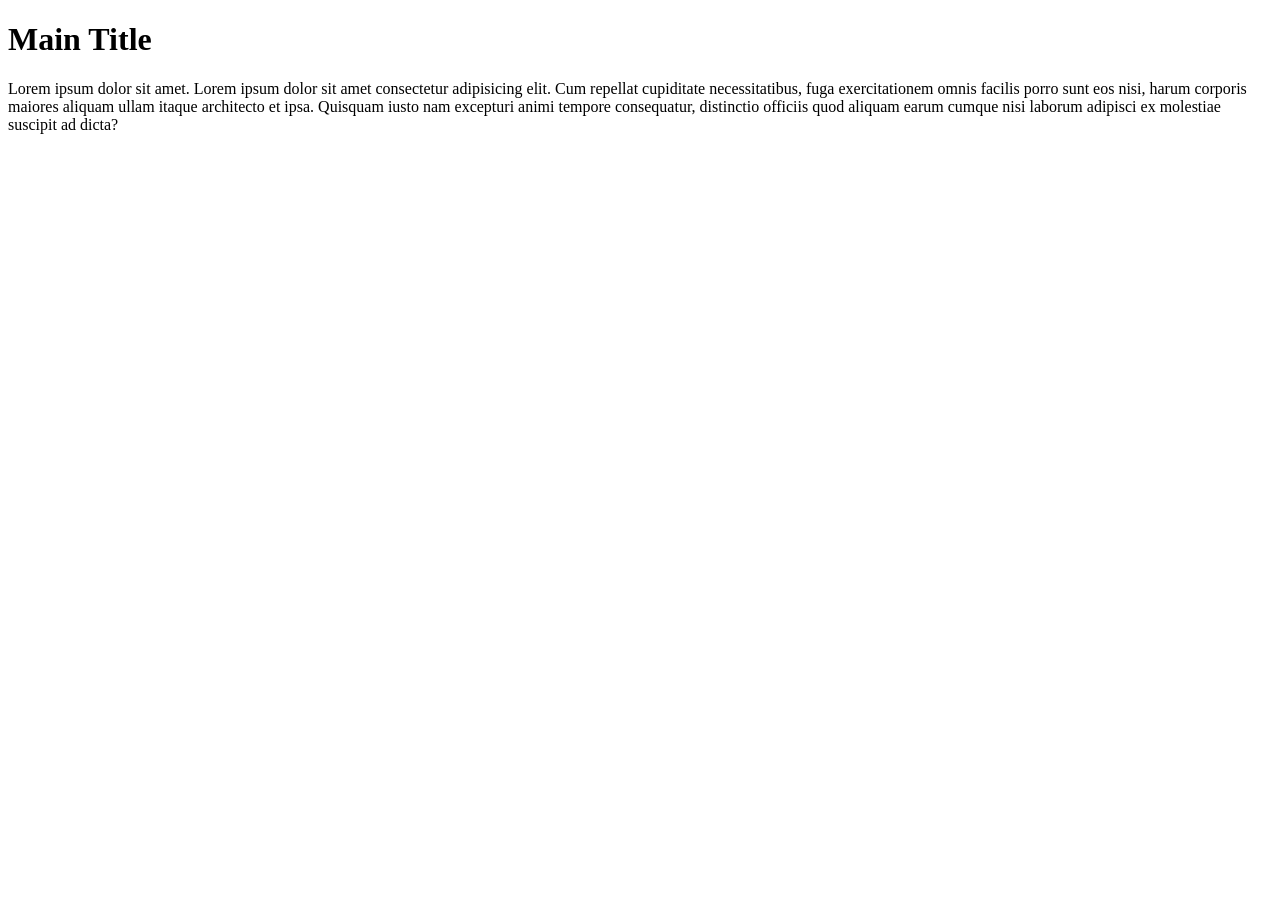
==== index.html @ cc43853d "page stub" ====
<!DOCTYPE html>
<html lang="en">
<head>
<meta charset="UTF-8">
<meta name="viewport" content="width=device-width, initial-scale=1.0">
<meta name="description" content="Final Project submission for WDD330, react and travel to global eruptions">
<meta name="author" content="James P Kingsley">
<title>Stub for Volcano Chasers || WDD330</title>

<link rel="stylesheet" href="styles/main.css">
<script type="module" src="scripts/main.mjs" ></script>
</head>

<body>
    <h1>Main Title</h1>
    <p>Lorem ipsum dolor sit amet. Lorem ipsum dolor sit amet consectetur adipisicing elit. Cum repellat cupiditate necessitatibus, fuga exercitationem omnis facilis porro sunt eos nisi, harum corporis maiores aliquam ullam itaque architecto et ipsa. Quisquam iusto nam excepturi animi tempore consequatur, distinctio officiis quod aliquam earum cumque nisi laborum adipisci ex molestiae suscipit ad dicta?</p>
</body>
</html>
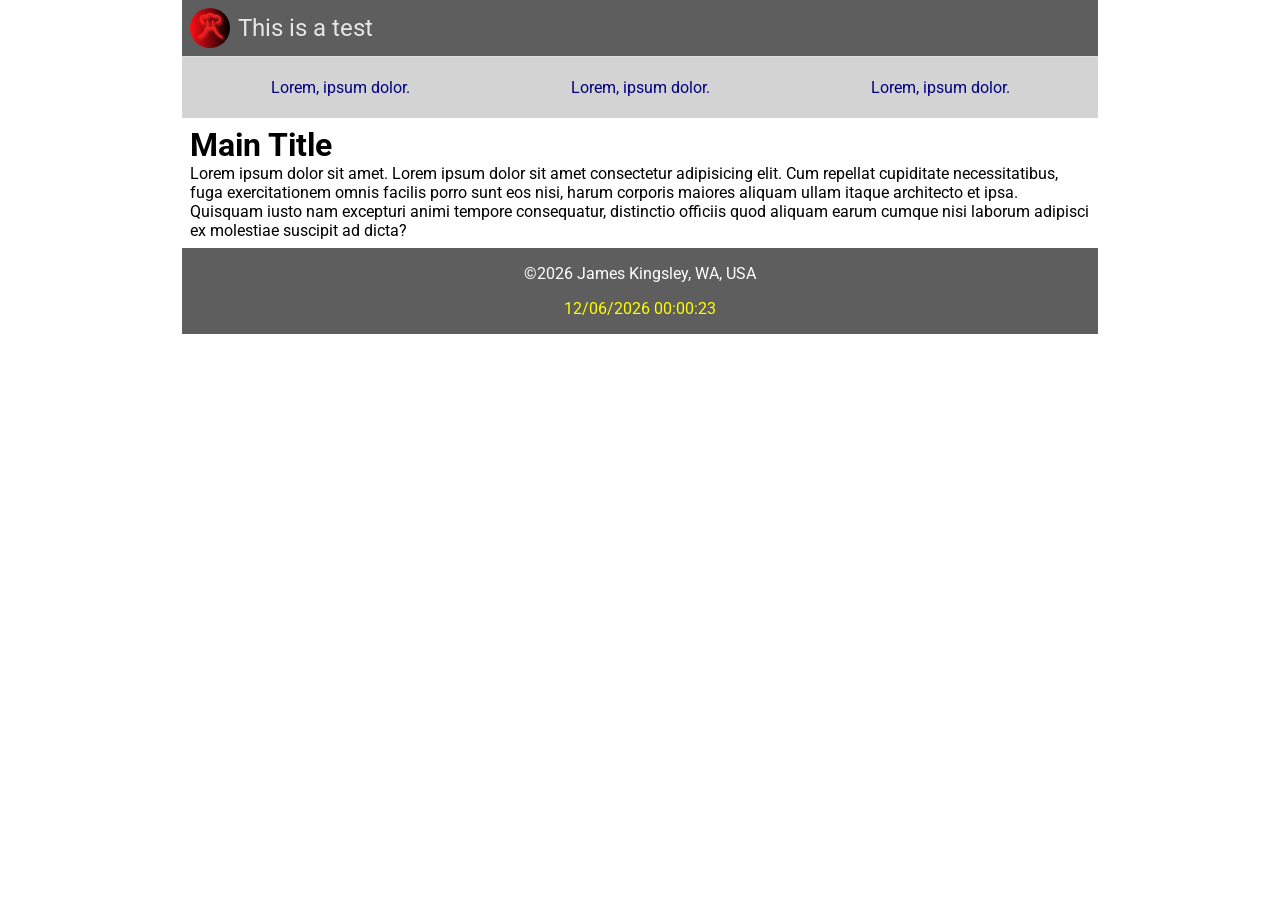
==== commit f9b08164: "header / footer + logo" ====
--- a/index.html
+++ b/index.html
@@ -5,14 +5,25 @@
 <meta name="viewport" content="width=device-width, initial-scale=1.0">
 <meta name="description" content="Final Project submission for WDD330, react and travel to global eruptions">
 <meta name="author" content="James P Kingsley">
-<title>Stub for Volcano Chasers || WDD330</title>
+<title>Volcano Chasers || WDD330</title>
 
-<link rel="stylesheet" href="styles/main.css">
+<link rel="stylesheet" href="styles/base.css">
+<link rel="stylesheet" href="styles/larger.css">
 <script type="module" src="scripts/main.mjs" ></script>
+
+<link rel="preconnect" href="https://fonts.googleapis.com">
+<link rel="preconnect" href="https://fonts.gstatic.com" crossorigin>
+<link href="https://fonts.googleapis.com/css2?family=Roboto:ital,wght@0,100..900;1,100..900&display=swap" rel="stylesheet">
+
+<link rel="icon" href="images/logo.svg">
 </head>
 
 <body>
-    <h1>Main Title</h1>
-    <p>Lorem ipsum dolor sit amet. Lorem ipsum dolor sit amet consectetur adipisicing elit. Cum repellat cupiditate necessitatibus, fuga exercitationem omnis facilis porro sunt eos nisi, harum corporis maiores aliquam ullam itaque architecto et ipsa. Quisquam iusto nam excepturi animi tempore consequatur, distinctio officiis quod aliquam earum cumque nisi laborum adipisci ex molestiae suscipit ad dicta?</p>
+    <span id="main-header"></span>
+    <main>
+        <h1>Main Title</h1>
+        <p>Lorem ipsum dolor sit amet. Lorem ipsum dolor sit amet consectetur adipisicing elit. Cum repellat cupiditate necessitatibus, fuga exercitationem omnis facilis porro sunt eos nisi, harum corporis maiores aliquam ullam itaque architecto et ipsa. Quisquam iusto nam excepturi animi tempore consequatur, distinctio officiis quod aliquam earum cumque nisi laborum adipisci ex molestiae suscipit ad dicta?</p>
+    </main>
+    <footer id="main-footer"></footer>
 </body>
 </html>
--- a/styles/base.css
+++ b/styles/base.css
@@ -0,0 +1,120 @@
+:root {
+    box-sizing: border-box;
+    --primary-background: #d3d3d3;
+    --secondary-background: #5e5e5e;
+    --text-color-secondary: #E6E6E6;
+}
+
+* {
+    padding: 0;
+    margin: 0;
+}
+
+body {
+    font-family: roboto, arial, sans-serif;
+}
+
+/*---------------Header, nav bar (hamburger), footer---------------*/
+
+header {
+    display: grid;
+    grid-template-columns: 40px auto 44px;
+    padding: 5px 0 5px 10px;
+    align-items: center;
+    border-bottom: solid 1px #ddd;
+    column-gap: 8px;
+    background-color: var(--secondary-background);
+}
+
+header img {
+    display: block;
+    width: 100%;
+    height: auto;
+}
+
+header span {
+    font-size: x-large;
+    color: var(--text-color-secondary);
+}
+
+.hamburger {
+    background: none;
+    border: none;
+    color: #969696;
+    cursor: pointer;
+    font-size: 2.4rem;
+    font-family: Verdana, Geneva, Tahoma, sans-serif;
+}
+
+.hamburger::before {
+    content: "\2630";
+}
+
+.hamburger.show::before {
+    content: "\00d7";
+}
+
+.navigation {
+    display: none;
+}
+
+.navigation.show {
+    display: block;
+}
+
+nav {
+    background-color: var(--primary-background);
+    padding: .3rem;
+    margin: 0 auto;
+}
+
+nav ul {
+    display: flex;
+    flex-direction: column;
+    text-align: center;
+    list-style: none;
+}
+
+nav li {
+    border-bottom: 1px solid rgba(112, 112, 112, 0.505);
+    padding: .8rem;
+}
+
+nav li:last-child {
+    border: none;
+}
+
+nav li:hover {
+    background-color: #b7b7b7;
+}
+
+nav a {
+    color: navy;
+    text-decoration: none;
+}
+
+footer {
+    text-align: center;
+    padding: .3rem;
+    background-color: var(--secondary-background);
+    color: white;
+}
+
+footer p {
+    padding: .5rem;
+}
+
+#lastmodified {
+    color: yellow;
+}
+
+.social-media {
+    display: flex;
+    column-gap: 10px;
+    align-items: end;
+    justify-content: space-around;
+    max-width: 200px;
+    margin: 0 auto;
+}
+
+/*-----------------------------------------------------------*/
--- a/styles/larger.css
+++ b/styles/larger.css
@@ -0,0 +1,28 @@
+@media only screen and (min-width: 38rem) {
+    
+    header, main, nav, footer {
+        max-width: 900px;
+        margin: 0 auto;
+        padding: .5rem;
+    }
+
+    .hamburger {
+        display: none;
+    }
+
+    .navigation {
+        display: block;
+    }
+
+    nav ul {
+        display: grid;
+        grid-template-columns: 1fr 1fr 1fr;
+        text-align: center;
+        list-style: none;
+    }
+
+    nav li {
+        border: none;
+    }
+
+}
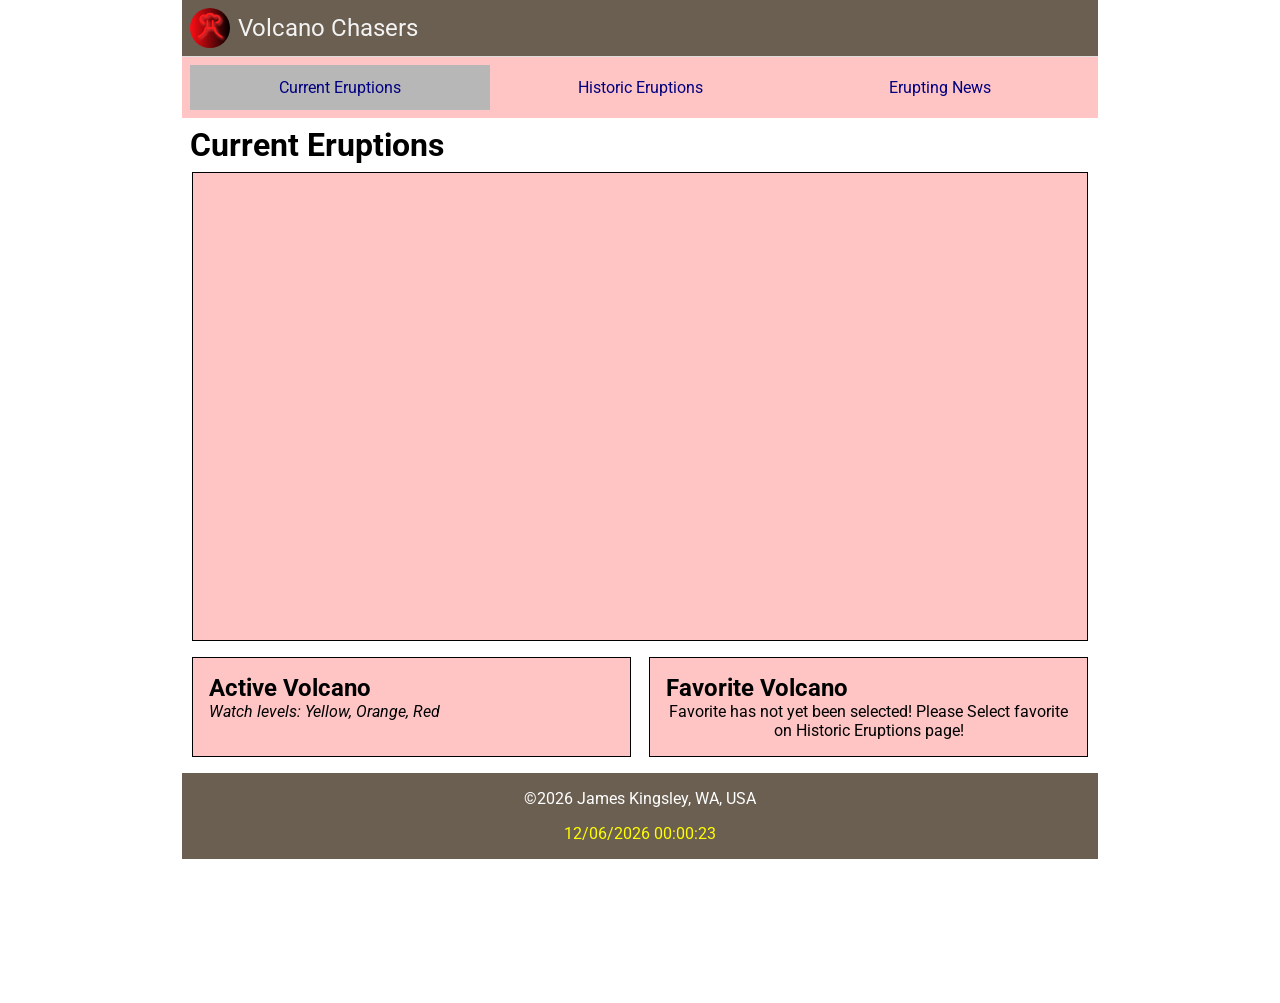
==== commit 748d4c27: "Created API's and dynamic content and localstorage" ====
--- a/index.html
+++ b/index.html
@@ -21,8 +21,21 @@
 <body>
     <span id="main-header"></span>
     <main>
-        <h1>Main Title</h1>
-        <p>Lorem ipsum dolor sit amet. Lorem ipsum dolor sit amet consectetur adipisicing elit. Cum repellat cupiditate necessitatibus, fuga exercitationem omnis facilis porro sunt eos nisi, harum corporis maiores aliquam ullam itaque architecto et ipsa. Quisquam iusto nam excepturi animi tempore consequatur, distinctio officiis quod aliquam earum cumque nisi laborum adipisci ex molestiae suscipit ad dicta?</p>
+        <h1>Current Eruptions</h1>
+        <div id="hero" class="twoCol">
+            <picture>
+                <source srcset="images/hero-large.webp" media="(min-width: 608px)">
+                <img src="images/hero-small.webp" alt="Erupting Volcano" width="500" height="250" loading="lazy">
+            </picture>
+        </div>
+        <div id="active">
+            <h2>Active Volcano</h2>
+            <p><em>Watch levels: Yellow, Orange, Red</em></p>
+        </div>
+        <div>
+            <h2>Favorite Volcano</h2>
+            <p id="favVolcano"> Favorite has not yet been selected! Please Select favorite on Historic Eruptions page!</p>
+        </div>
     </main>
     <footer id="main-footer"></footer>
 </body>
--- a/styles/base.css
+++ b/styles/base.css
@@ -1,8 +1,8 @@
 :root {
     box-sizing: border-box;
-    --primary-background: #d3d3d3;
-    --secondary-background: #5e5e5e;
-    --text-color-secondary: #E6E6E6;
+    --primary-background: #ffc5c5;
+    --secondary-background: #6b5f51;
+    --text-color-secondary: #f3f3f3;
 }
 
 * {
@@ -84,7 +84,7 @@
     border: none;
 }
 
-nav li:hover {
+nav li:hover, .current {
     background-color: #b7b7b7;
 }
 
@@ -108,13 +108,164 @@
     color: yellow;
 }
 
-.social-media {
-    display: flex;
-    column-gap: 10px;
-    align-items: end;
-    justify-content: space-around;
-    max-width: 200px;
-    margin: 0 auto;
-}
-
-/*-----------------------------------------------------------*/+/*-----------------------------------------------------------*/
+
+main {
+    margin: .5rem;
+}
+
+div {
+    margin: .5rem .1rem;
+    padding: 1rem;
+    border: 1px solid black;
+    background-color: var(--primary-background);
+}
+
+#hero img {
+    width: 100%;
+    height: auto;
+}
+
+#active section {
+    margin: 1rem 0;
+    border: 1px solid black;
+    padding: .5rem;
+    border-radius: 10px;
+    background-color: #fccdcd;
+}
+
+.YELLOW {
+    animation: yellowa 5s alternate 0s infinite forwards;
+}
+
+.ORANGE {
+    animation: orangea 5s alternate 0s infinite forwards;
+}
+
+.RED {
+    animation: reda 5s alternate 0s infinite forwards;
+}
+
+#favVolcano {
+    text-align: center;
+}
+
+#favVolcano img {
+    width: 80%;
+    height: auto;
+}
+
+#USVolcanos p {
+    text-align: center;
+}
+
+#USVolcanos button {
+    margin: 0 .2rem;
+    padding: .1rem;
+}
+
+#volcanoSpotlight {
+    margin: 1rem 0;
+    border: 1px solid black;
+    min-height: 100px;
+}
+
+#volcanoSpotlight img {
+    width: 80%;
+    height: auto;
+}
+
+#newsletterForm {
+    display: flex;
+    flex-direction: column;
+    row-gap: 1rem;
+}
+
+#newsletterForm h1 {
+    grid-area: title;
+}
+
+#newsletterForm p {
+    grid-area: message;
+}
+
+#newsletterForm form {
+    grid-area: formField;
+}
+
+#newsletterForm section {
+    grid-area: volcanoAnimation;
+}
+
+fieldset {
+    display: flex;
+    flex-direction: column;
+    row-gap: .5rem;
+    padding: .5rem;
+    background-color: var(--primary-background);
+}
+
+fieldset span {
+    display: flex;
+    flex-direction: column;
+}
+
+legend {
+    background-color: var(--primary-background);
+    border: 1px solid gray;
+    padding: .1rem;
+}
+
+input[type="text"],
+input[type="tel"],
+input[type="email"] {
+    display: block;
+}
+
+input[type="submit"] {
+    margin: 1rem;
+    padding: .3rem;
+    width: 30%;
+    background-color: var(--primary-background);
+}
+
+#displaySubmission {
+    text-align: center;
+}
+
+#displaySubmission h2 {
+    margin: .5rem 0;
+}
+
+#vulcan {
+    position: relative;
+    display: block;
+    height: 450px;
+}
+
+#frameOne {
+    position: absolute;
+    width: 80%;
+    height: auto;
+    animation: fly 5s alternate 0s infinite backwards;
+}
+
+@keyframes fly {
+    from {top: 200px;}
+    to {top: 0px;}
+}
+
+@keyframes yellowa {
+    0% {background-color: #fccdcd;}
+    50% {background-color: #fcfccd;}
+}
+
+@keyframes orangea {
+    0% {background-color: #fccdcd;}
+    50% {background-color: #ffd9ab;}
+}
+
+@keyframes reda {
+    0% {background-color: #fccdcd;}
+    50% {background-color: #ff9292;}
+}
--- a/styles/larger.css
+++ b/styles/larger.css
@@ -25,4 +25,23 @@
         border: none;
     }
 
+    /*---------main screen view grid-----------*/
+
+    main {
+        display: grid;
+        grid-template-columns: 1fr 1fr;
+        column-gap: 15px;
+    }
+
+    .twoCol {
+        grid-column: 1 / 3;
+    }
+
+    #newsletterForm {
+        display: grid;
+        grid-template-areas:
+        "title title"
+        "message message"
+        "formField volcanoAnimation";
+    }
 }
